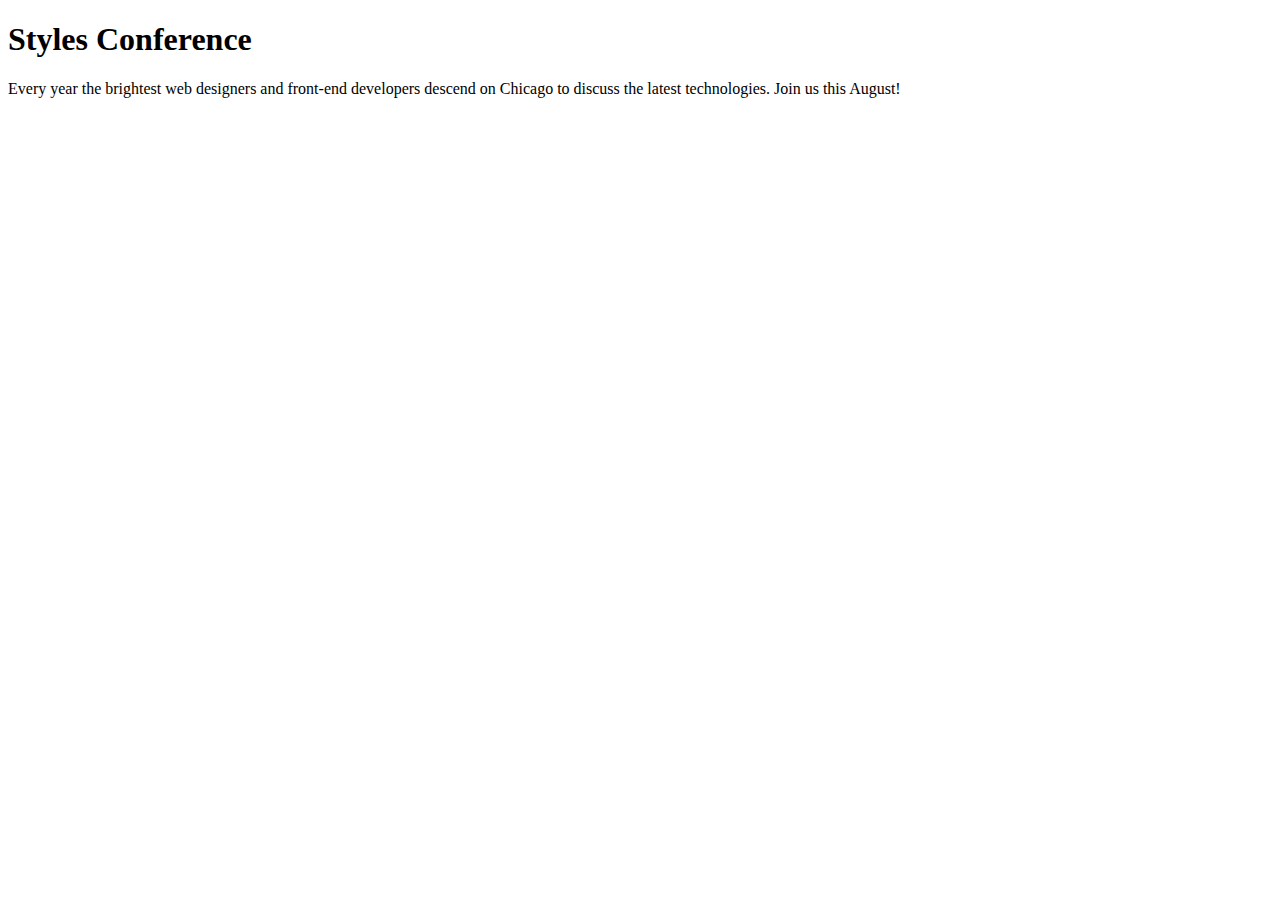
==== task.html @ f420bdbd "Add files via upload" ====
<!DOCTYPE html>
<html>
<head>
	<title>Styles Conference</title>
	<link rel="stylesheet" type="text/css" href="assets.css">
</head>
<body>
	<h1>Styles Conference</h1>
	  <p>Every year the brightest web designers and front-end developers 
	  descend on Chicago to discuss the latest technologies. Join us this August!</p>
</body>
</html>
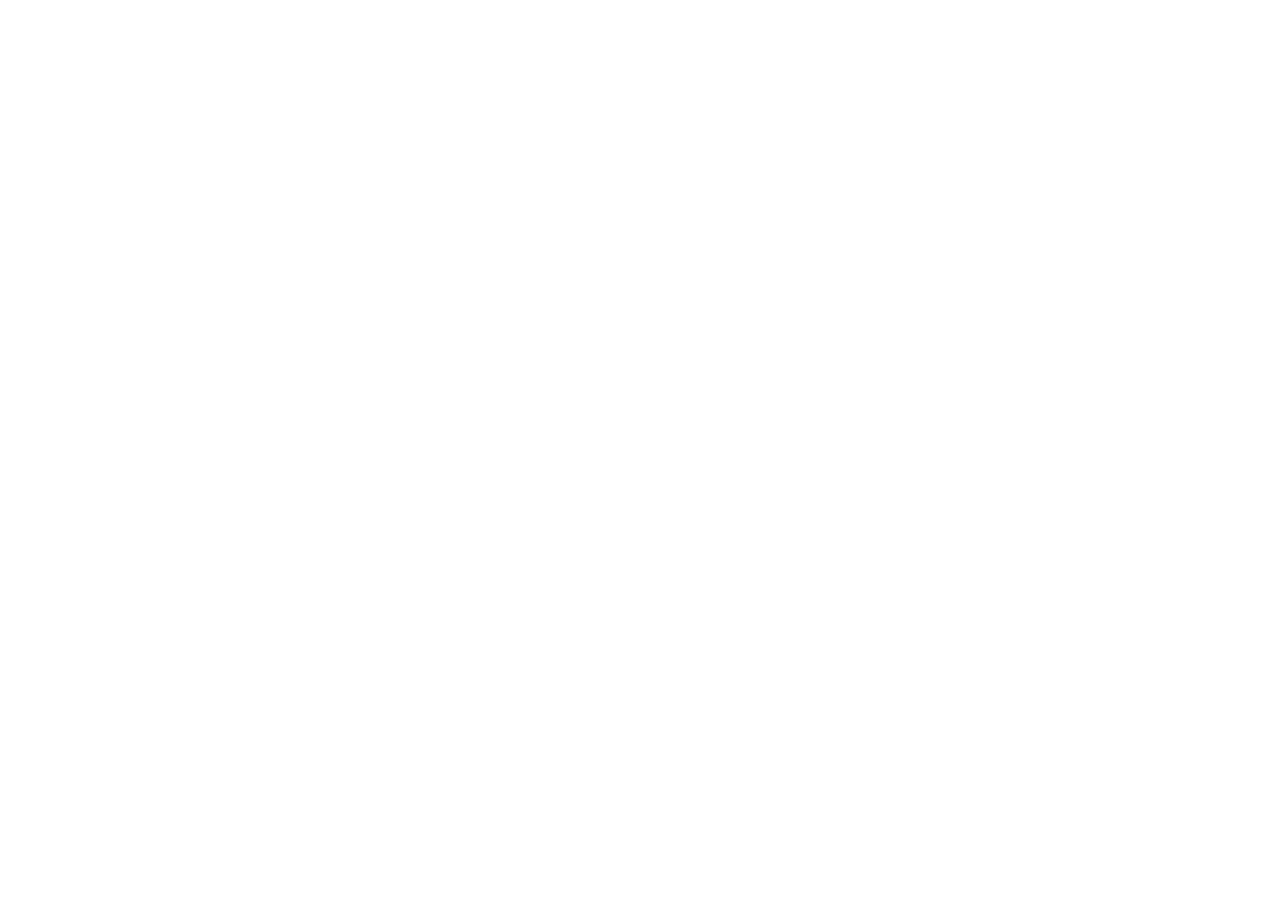
==== commit bb22a5cc: "Merge pull request #8 from BatoolANDKhawlaProject/Batool" ====
--- a/task.html
+++ b/task.html
@@ -1,4 +1,4 @@
-<!DOCTYPE html>
+<!-- <!DOCTYPE html>
 <html>
 <head>
 	<title>Styles Conference</title>
@@ -9,4 +9,4 @@
 	  <p>Every year the brightest web designers and front-end developers 
 	  descend on Chicago to discuss the latest technologies. Join us this August!</p>
 </body>
-</html>+</html> -->--- a/assets.css
+++ b/assets.css
@@ -0,0 +1,3 @@
+p{
+	color: red;
+}